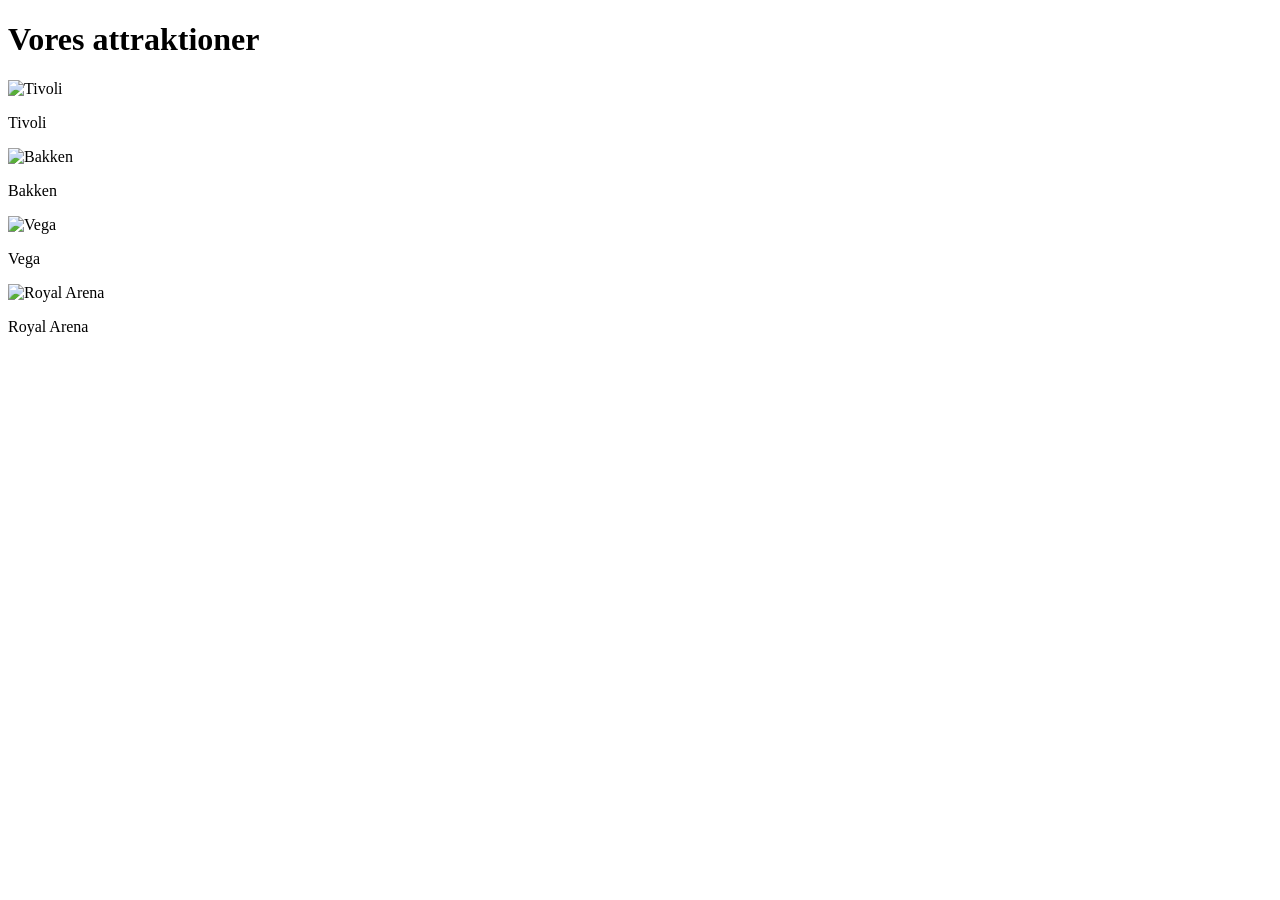
==== src/main/resources/static/index.html @ b2ed00f2 "Tilføjet seneste ændringer" ====
<!DOCTYPE html>
<html lang="da">
<head>
    <meta charset="UTF-8">
    <title>Turistguide - Attraktioner</title>
    <link rel="stylesheet" href="style.css">
</head>
<body>

<h1>Vores attraktioner</h1>

<div class="attraktion">
    <img src="tivoli.png" alt="Tivoli">
    <p>Tivoli</p>
</div>

<div class="attraktion">
    <img src="bakken_logo_2026.png" alt="Bakken">
    <p>Bakken</p>
</div>

<div class="attraktion">
    <img src="vega.png" alt="Vega">
    <p>Vega</p>
</div>

<div class="attraktion">
    <img src="royalarena.png" alt="Royal Arena">
    <p>Royal Arena</p>
</div>

</body>
</html>
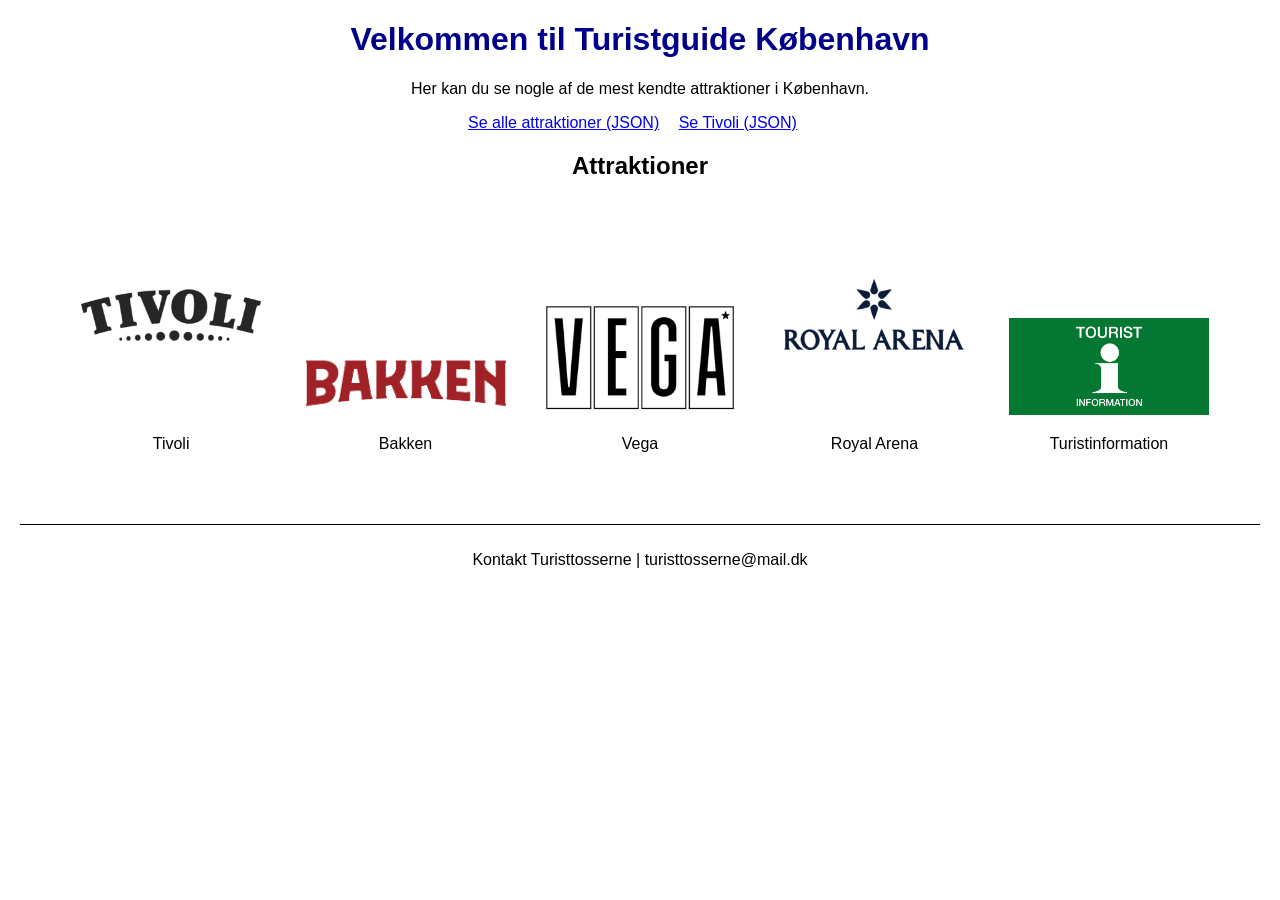
==== commit 7c0dd7fb: "index.html (Tilføjet) style.css (Tilføjet) Dokumentation og forklaring i html" ====
--- a/src/main/resources/static/index.html
+++ b/src/main/resources/static/index.html
@@ -1,33 +1,68 @@
+<!-- bruger ! + tab for en html template -->
+
+
 <!DOCTYPE html>
 <html lang="da">
 <head>
     <meta charset="UTF-8">
-    <title>Turistguide - Attraktioner</title>
+    <title>Turistguide | København</title>
+    <!-- Her linker vi til vores stylesheet så HTML og CSS ikke ligger i en samlet fil --->
     <link rel="stylesheet" href="style.css">
 </head>
 <body>
 
-<h1>Vores attraktioner</h1>
+<!-- H1 (Overskrift) -->
+<h1>Velkommen til Turistguide København</h1>
 
+<!-- Her laver vi en paragraf -->
+<p>
+    Her kan du se nogle af de mest kendte attraktioner i København.
+</p>
+
+<!-- Opretter en Navigation med en href -->
+<!-- Tivoli eksempel -->
+<nav>
+    <ul>
+        <li><a href="/attractions">Se alle attraktioner (JSON)</a></li>
+        <li><a href="/attractions/tivoli">Se Tivoli (JSON)</a></li>
+    </ul>
+</nav>
+
+<!-- H2 Overskrift -->
+<h2>Attraktioner</h2>
+
+
+<!-- Laver div og definerer med en class til css -->
 <div class="attraktion">
-    <img src="tivoli.png" alt="Tivoli">
+    <img src="images/tivoli.png" alt="Tivoli">
     <p>Tivoli</p>
 </div>
 
 <div class="attraktion">
-    <img src="bakken_logo_2026.png" alt="Bakken">
+    <img src="images/bakken_logo_2026.png" alt="Bakken">
     <p>Bakken</p>
 </div>
 
 <div class="attraktion">
-    <img src="vega.png" alt="Vega">
+    <img src="images/vega.png" alt="Vega">
     <p>Vega</p>
 </div>
 
 <div class="attraktion">
-    <img src="royalarena.png" alt="Royal Arena">
+    <img src="images/royalarena.png" alt="Royal Arena">
     <p>Royal Arena</p>
 </div>
 
+<div class="attraktion">
+    <img src="images/turistinformation.png" alt="Turistinformation">
+    <p>Turistinformation</p>
+</div>
+
+<!-- Opretter en footer som også skal have en fast placering af css i bunden -->
+
+<footer>
+    <p>Kontakt Turisttosserne | turisttosserne@mail.dk</p>
+</footer>
+
 </body>
 </html>
--- a/src/main/resources/static/style.css
+++ b/src/main/resources/static/style.css
@@ -0,0 +1,36 @@
+body {
+    font-family: Arial;
+    background-color: white;
+    color: black;
+    margin: 20px;
+    text-align: center;
+}
+
+h1 {
+    color: darkblue;
+}
+
+nav ul {
+    list-style: none;
+    padding: 0;
+}
+
+nav li {
+    display: inline;
+    margin-right: 15px;
+}
+
+.attraktion {
+    display: inline-block;
+    margin: 15px;
+}
+
+.attraktion img {
+    width: 200px;
+}
+
+footer {
+    margin-top: 40px;
+    border-top: 1px solid black;
+    padding-top: 10px;
+}
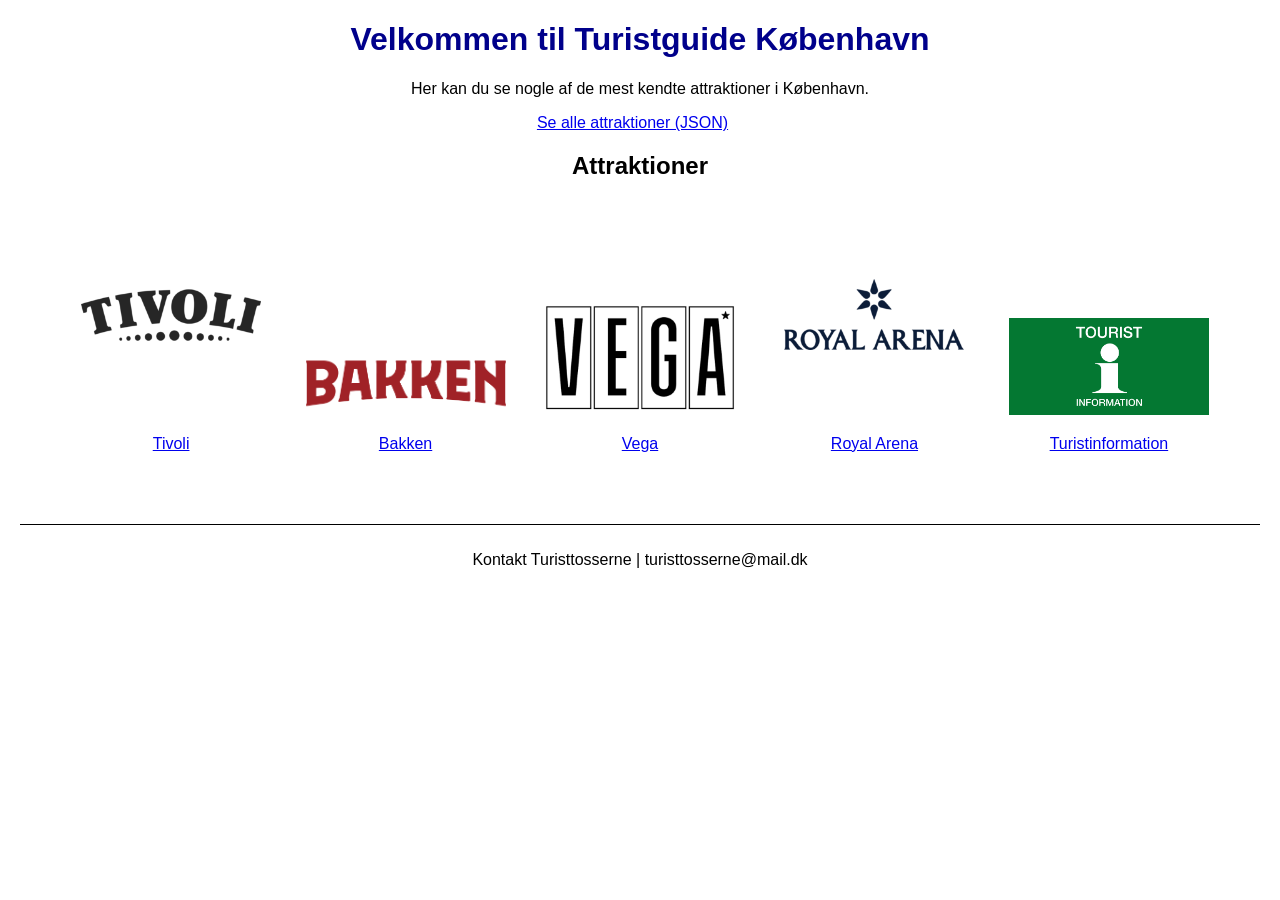
==== commit cc8ca382: "Tilføjet: href til images så man kan klikke på billederne og blive henvist til den enkelte JSON fil." ====
--- a/src/main/resources/static/index.html
+++ b/src/main/resources/static/index.html
@@ -24,7 +24,6 @@
 <nav>
     <ul>
         <li><a href="/attractions">Se alle attraktioner (JSON)</a></li>
-        <li><a href="/attractions/tivoli">Se Tivoli (JSON)</a></li>
     </ul>
 </nav>
 
@@ -34,28 +33,38 @@
 
 <!-- Laver div og definerer med en class til css -->
 <div class="attraktion">
-    <img src="images/tivoli.png" alt="Tivoli">
-    <p>Tivoli</p>
+    <a href="/attractions/tivoli">
+        <img src="images/tivoli.png" alt="Tivoli">
+        <p>Tivoli</p>
+    </a>
 </div>
 
 <div class="attraktion">
-    <img src="images/bakken_logo_2026.png" alt="Bakken">
-    <p>Bakken</p>
+    <a href="/attractions/bakken">
+        <img src="images/bakken_logo_2026.png" alt="Bakken">
+        <p>Bakken</p>
+    </a>
 </div>
 
 <div class="attraktion">
-    <img src="images/vega.png" alt="Vega">
-    <p>Vega</p>
+    <a href="/attractions/vega">
+        <img src="images/vega.png" alt="Vega">
+        <p>Vega</p>
+    </a>
 </div>
 
 <div class="attraktion">
-    <img src="images/royalarena.png" alt="Royal Arena">
-    <p>Royal Arena</p>
+    <a href="/attractions/royal">
+        <img src="images/royalarena.png" alt="Royal Arena">
+        <p>Royal Arena</p>
+    </a>
 </div>
 
 <div class="attraktion">
-    <img src="images/turistinformation.png" alt="Turistinformation">
-    <p>Turistinformation</p>
+    <a href="/attractions/turistinformation">
+        <img src="images/turistinformation.png" alt="Turistinformation">
+        <p>Turistinformation</p>
+    </a>
 </div>
 
 <!-- Opretter en footer som også skal have en fast placering af css i bunden -->
